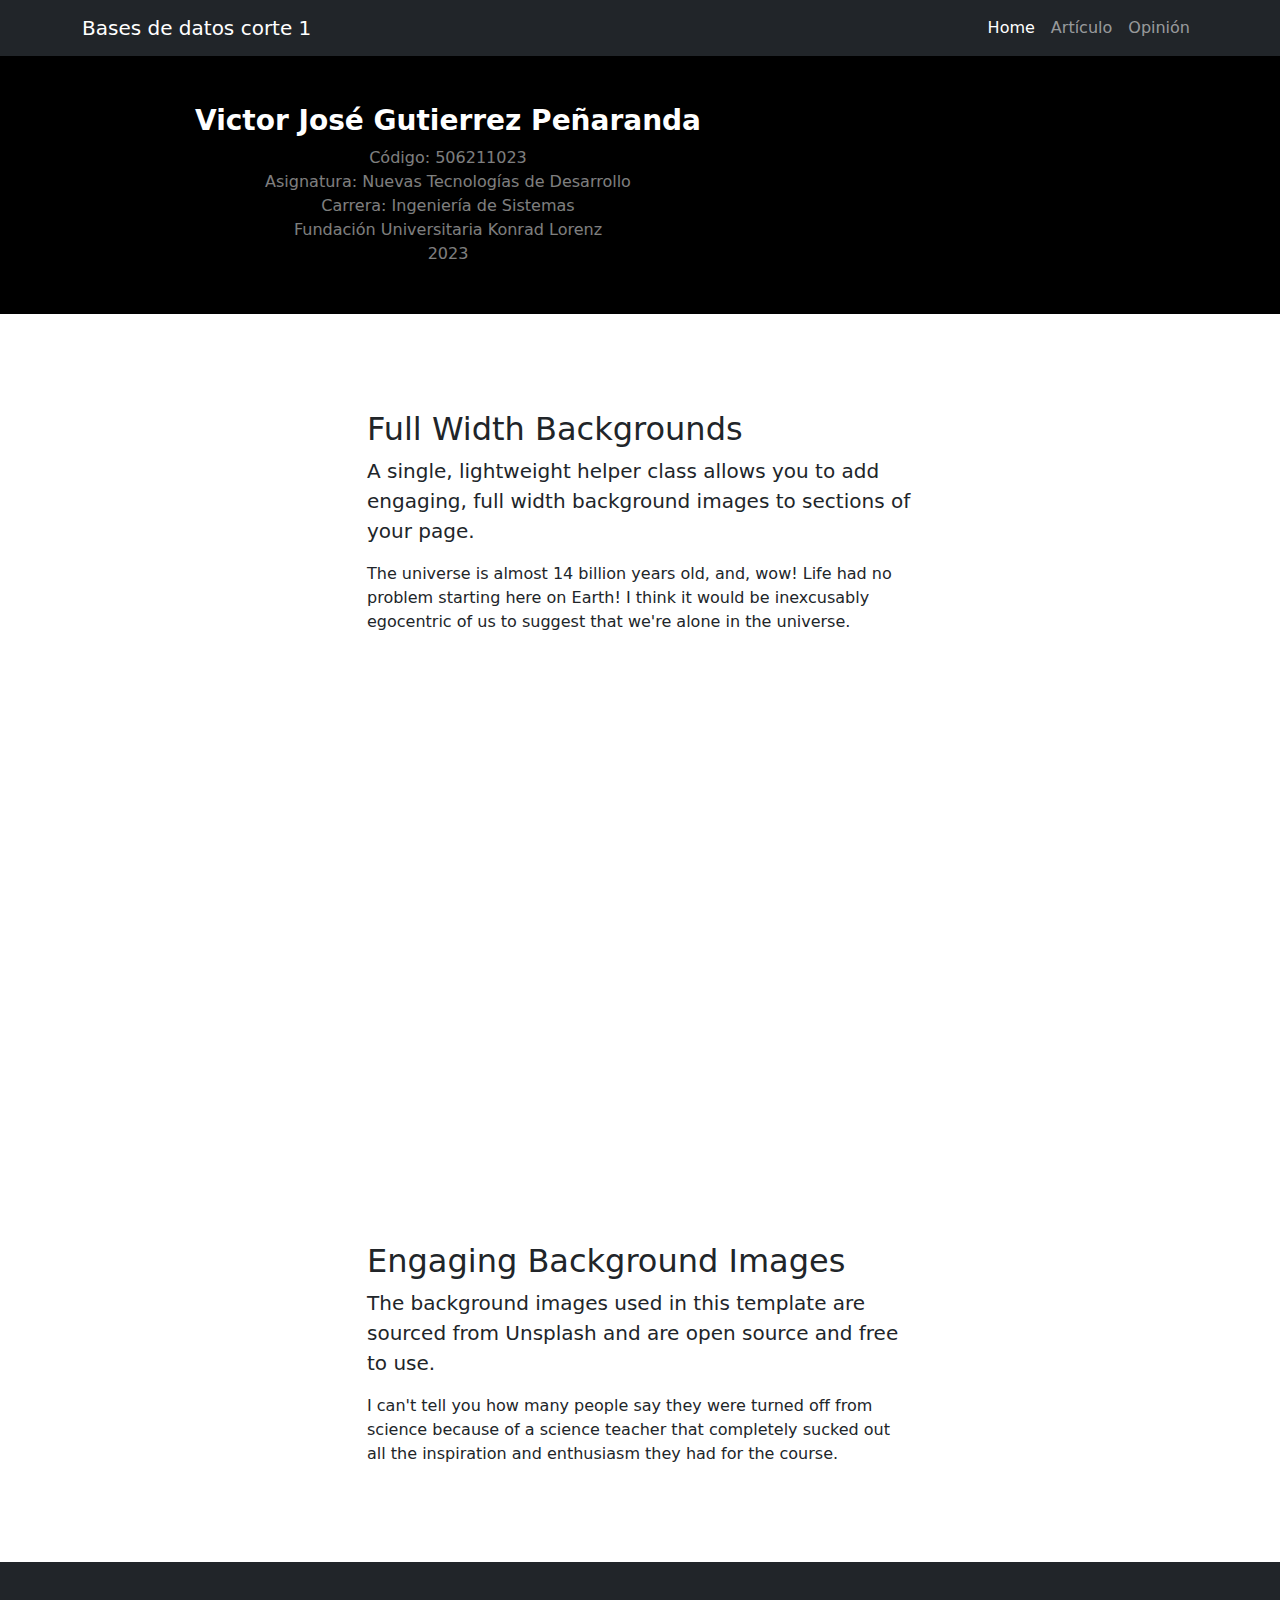
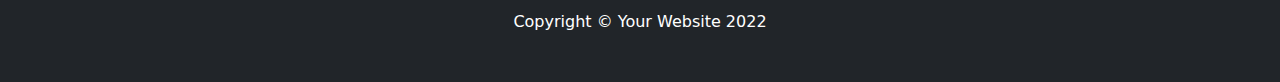
==== index.html @ bd1139ce "Header" ====
<!DOCTYPE html>
<html lang="es">
<head>
	<meta charset="utf-8"/>
	<meta name="viewport" content="width=device-width, initial-scale=1, shrink-to-fit=no"/>
	<meta name="description" content=""/>
	<meta name="author" content=""/>
	<title>Full Width Pics - Start Bootstrap Template</title>
	<!-- Favicon-->
	<link rel="icon" type="image/x-icon" href="assets/favicon.ico"/>
	<!-- Core theme CSS (includes Bootstrap)-->
	<link href="css/styles.css" rel="stylesheet"/>
</head>
<body>
<!-- Responsive navbar-->
<nav class="navbar navbar-expand-lg navbar-dark bg-dark">
	<div class="container">
		<a class="navbar-brand" href="index.html">Bases de datos corte 1</a>
		<button class="navbar-toggler" type="button" data-bs-toggle="collapse" data-bs-target="#navbarSupportedContent"
				aria-controls="navbarSupportedContent" aria-expanded="false" aria-label="Toggle navigation"><span
				class="navbar-toggler-icon"></span></button>
		<div class="collapse navbar-collapse" id="navbarSupportedContent">
			<ul class="navbar-nav ms-auto mb-2 mb-lg-0">
				<li class="nav-item"><a class="nav-link active" aria-current="page" href="index.html">Home</a></li>
				<li class="nav-item"><a class="nav-link" href="article.html">Artículo</a></li>
				<li class="nav-item"><a class="nav-link" href="opinion.html">Opinión</a></li>
			</ul>
		</div>
	</div>
</nav>
<!-- Header - set the background image for the header in the line below-->
<!--<header class="main-bg py-5 bg-image-full">-->
<div class="header-container">
	<div id="personal-data" class="text-center my-5">
		<h1 id="header-title" class="text-white fs-3 fw-bolder">Victor José Gutierrez Peñaranda</h1>
		<p class="text-white-50 mb-0">Código: 506211023<br>
									  Asignatura: Nuevas Tecnologías de Desarrollo <br>
									  Carrera: Ingeniería de Sistemas <br>
									  Fundación Universitaria Konrad Lorenz <br>
									  2023</p>
	</div>
<!--	<header class="main-bg py-5"></header>-->
	<img class="main-bg py-5" src="https://la.konradlorenz.edu.co/wp-content/uploads/2021/04/edificio-konrad.jpg" alt="">
</div>
<!-- Content section-->
<section class="py-5">
	<div class="container my-5">
		<div class="row justify-content-center">
			<div class="col-lg-6">
				<h2>Full Width Backgrounds</h2>
				<p class="lead">A single, lightweight helper class allows you to add engaging, full width background
								images to sections of your page.</p>
				<p class="mb-0">The universe is almost 14 billion years old, and, wow! Life had no problem starting here
								on Earth! I think it would be inexcusably egocentric of us to suggest that we're alone
								in the universe.</p>
			</div>
		</div>
	</div>
</section>
<!-- Image element - set the background image for the header in the line below-->
<div class="py-5 bg-image-full" style="background-image: url('https://source.unsplash.com/4ulffa6qoKA/1200x800')">
	<!-- Put anything you want here! The spacer below with inline CSS is just for demo purposes!-->
	<div style="height: 20rem"></div>
</div>
<!-- Content section-->
<section class="py-5">
	<div class="container my-5">
		<div class="row justify-content-center">
			<div class="col-lg-6">
				<h2>Engaging Background Images</h2>
				<p class="lead">The background images used in this template are sourced from Unsplash and are open
								source and free to use.</p>
				<p class="mb-0">I can't tell you how many people say they were turned off from science because of a
								science teacher that completely sucked out all the inspiration and enthusiasm they had
								for the course.</p>
			</div>
		</div>
	</div>
</section>
<!-- Footer-->
<footer class="py-5 bg-dark">
	<div class="container"><p class="m-0 text-center text-white">Copyright &copy; Your Website 2022</p></div>
</footer>
<!-- Bootstrap core JS-->
<script src="https://cdn.jsdelivr.net/npm/bootstrap@5.1.3/dist/js/bootstrap.bundle.min.js"></script>
<!-- Core theme JS-->
<script src="js/scripts.js"></script>
</body>
</html>
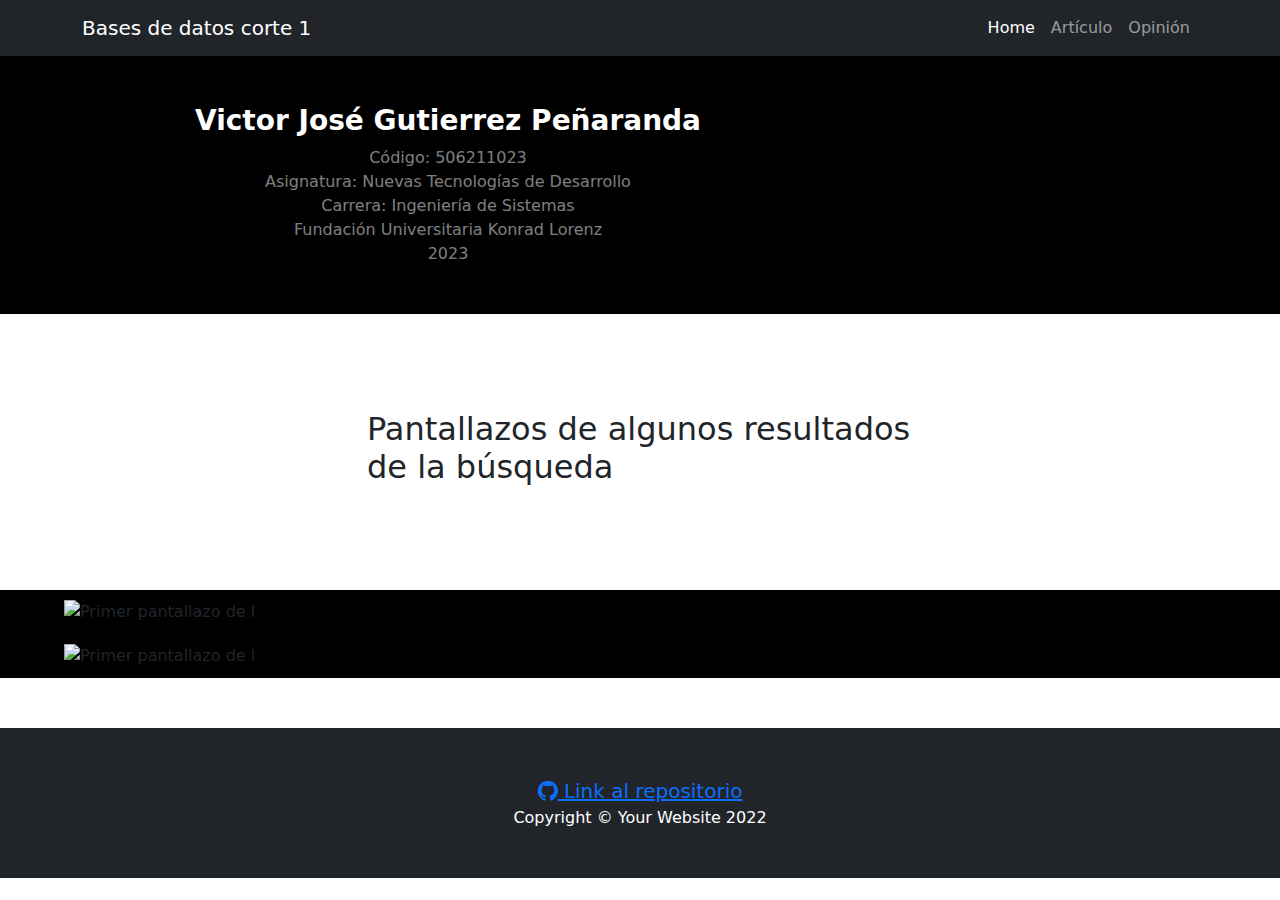
==== commit acb1b3e9: "Link" ====
--- a/index.html
+++ b/index.html
@@ -5,11 +5,12 @@
 	<meta name="viewport" content="width=device-width, initial-scale=1, shrink-to-fit=no"/>
 	<meta name="description" content=""/>
 	<meta name="author" content=""/>
-	<title>Full Width Pics - Start Bootstrap Template</title>
 	<!-- Favicon-->
 	<link rel="icon" type="image/x-icon" href="assets/favicon.ico"/>
 	<!-- Core theme CSS (includes Bootstrap)-->
 	<link href="css/styles.css" rel="stylesheet"/>
+	<link rel="stylesheet" href="https://cdn.jsdelivr.net/npm/bootstrap-icons@1.10.3/font/bootstrap-icons.css">
+	<title>Full Width Pics - Start Bootstrap Template</title>
 </head>
 <body>
 <!-- Responsive navbar-->
@@ -39,46 +40,32 @@
 									  Fundación Universitaria Konrad Lorenz <br>
 									  2023</p>
 	</div>
-<!--	<header class="main-bg py-5"></header>-->
-	<img class="main-bg py-5" src="https://la.konradlorenz.edu.co/wp-content/uploads/2021/04/edificio-konrad.jpg" alt="">
+	<!--	<header class="main-bg py-5"></header>-->
+	<img class="main-bg py-5" src="https://la.konradlorenz.edu.co/wp-content/uploads/2021/04/edificio-konrad.jpg"
+		 alt="">
 </div>
 <!-- Content section-->
 <section class="py-5">
 	<div class="container my-5">
 		<div class="row justify-content-center">
 			<div class="col-lg-6">
-				<h2>Full Width Backgrounds</h2>
-				<p class="lead">A single, lightweight helper class allows you to add engaging, full width background
-								images to sections of your page.</p>
-				<p class="mb-0">The universe is almost 14 billion years old, and, wow! Life had no problem starting here
-								on Earth! I think it would be inexcusably egocentric of us to suggest that we're alone
-								in the universe.</p>
+				<h2>Pantallazos de algunos resultados de la búsqueda</h2>
 			</div>
 		</div>
 	</div>
 </section>
 <!-- Image element - set the background image for the header in the line below-->
-<div class="py-5 bg-image-full" style="background-image: url('https://source.unsplash.com/4ulffa6qoKA/1200x800')">
-	<!-- Put anything you want here! The spacer below with inline CSS is just for demo purposes!-->
-	<div style="height: 20rem"></div>
+<div id="screen-Shoots">
+	<img src="images/PrimerSHBusqueda.png" alt="Primer pantallazo de l">
+	<img src="images/SegundoSHBusqueda.png" alt="Primer pantallazo de l">
 </div>
-<!-- Content section-->
-<section class="py-5">
-	<div class="container my-5">
-		<div class="row justify-content-center">
-			<div class="col-lg-6">
-				<h2>Engaging Background Images</h2>
-				<p class="lead">The background images used in this template are sourced from Unsplash and are open
-								source and free to use.</p>
-				<p class="mb-0">I can't tell you how many people say they were turned off from science because of a
-								science teacher that completely sucked out all the inspiration and enthusiasm they had
-								for the course.</p>
-			</div>
-		</div>
-	</div>
-</section>
 <!-- Footer-->
 <footer class="py-5 bg-dark">
+	<div class="container text-center" id="git-link"><a href="https://github.com/VicVapor/BD_1Corte_NuevasT.git" target="_blank"><i
+			class="bi bi-github"></i> Link
+																													al
+																													repositorio</a>
+	</div>
 	<div class="container"><p class="m-0 text-center text-white">Copyright &copy; Your Website 2022</p></div>
 </footer>
 <!-- Bootstrap core JS-->
